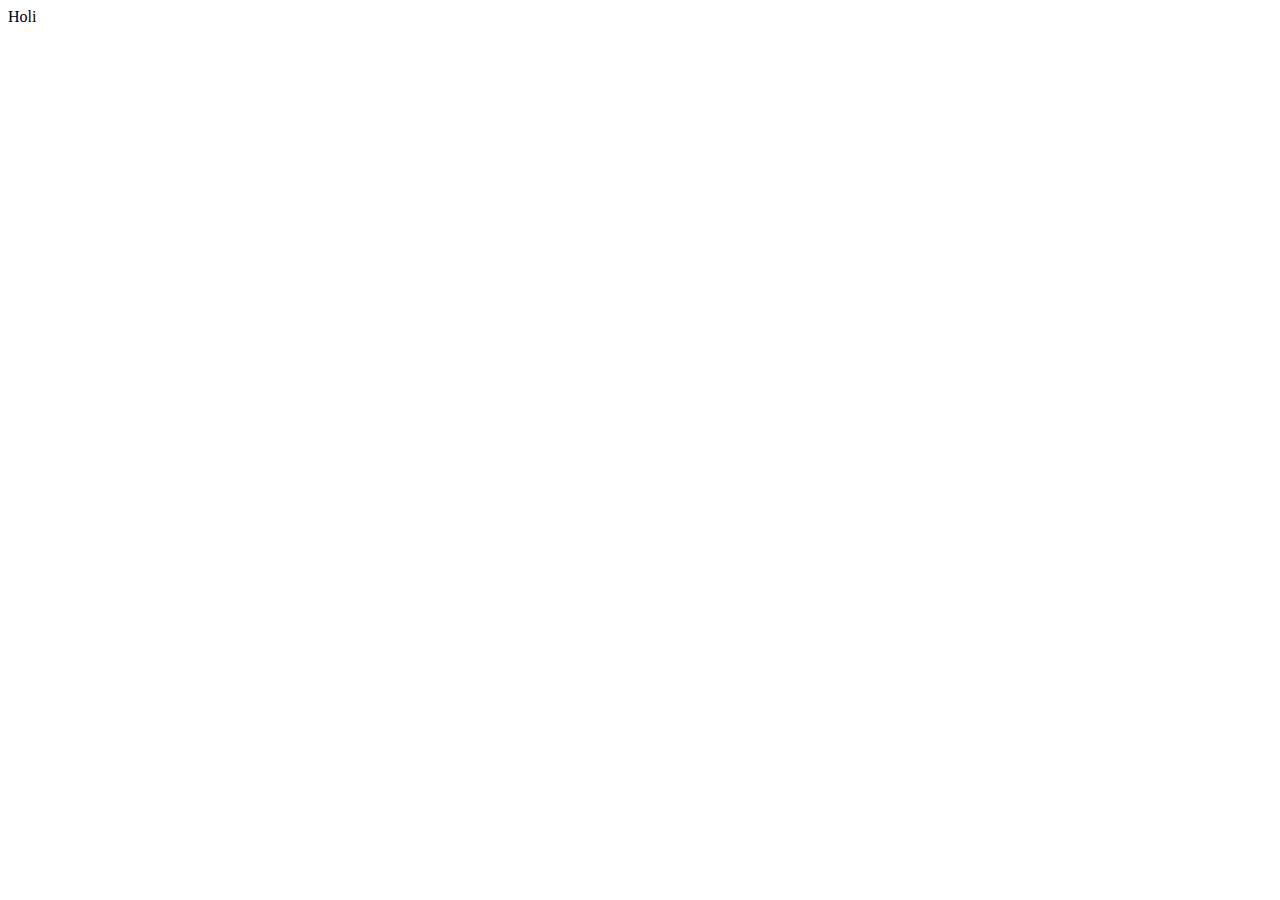
==== bodypix.html @ 20d40b28 "body pix added" ====
<html>
  <head>
    <!-- Load TensorFlow.js -->
    <script src="https://cdn.jsdelivr.net/npm/@tensorflow/tfjs@1.2"></script>
    <!-- Load BodyPix -->
    <script src="https://cdn.jsdelivr.net/npm/@tensorflow-models/body-pix@2.0"></script>
 </head>

  <body>
      Holi
    <!-- <img id='image' src='images/person.jpg' crossorigin='anonymous'/> -->
  </body>
  <!-- Place your code in the script tag below. You can also use an external .js file -->
  <script>
    const img = document.getElementById('image');

    async function loadAndPredict() {
      const net = await bodyPix.load(/** optional arguments, see below **/);
        console.log(net)
      /**
       * One of (see documentation below):
       *   - net.segmentPerson
       *   - net.segmentPersonParts
       *   - net.segmentMultiPerson
       *   - net.segmentMultiPersonParts
       * See documentation below for details on each method.
       */
      const segmentation = await net.segmentPerson(img);
      console.log(segmentation);
    }
    loadAndPredict();
  </script>
</html>
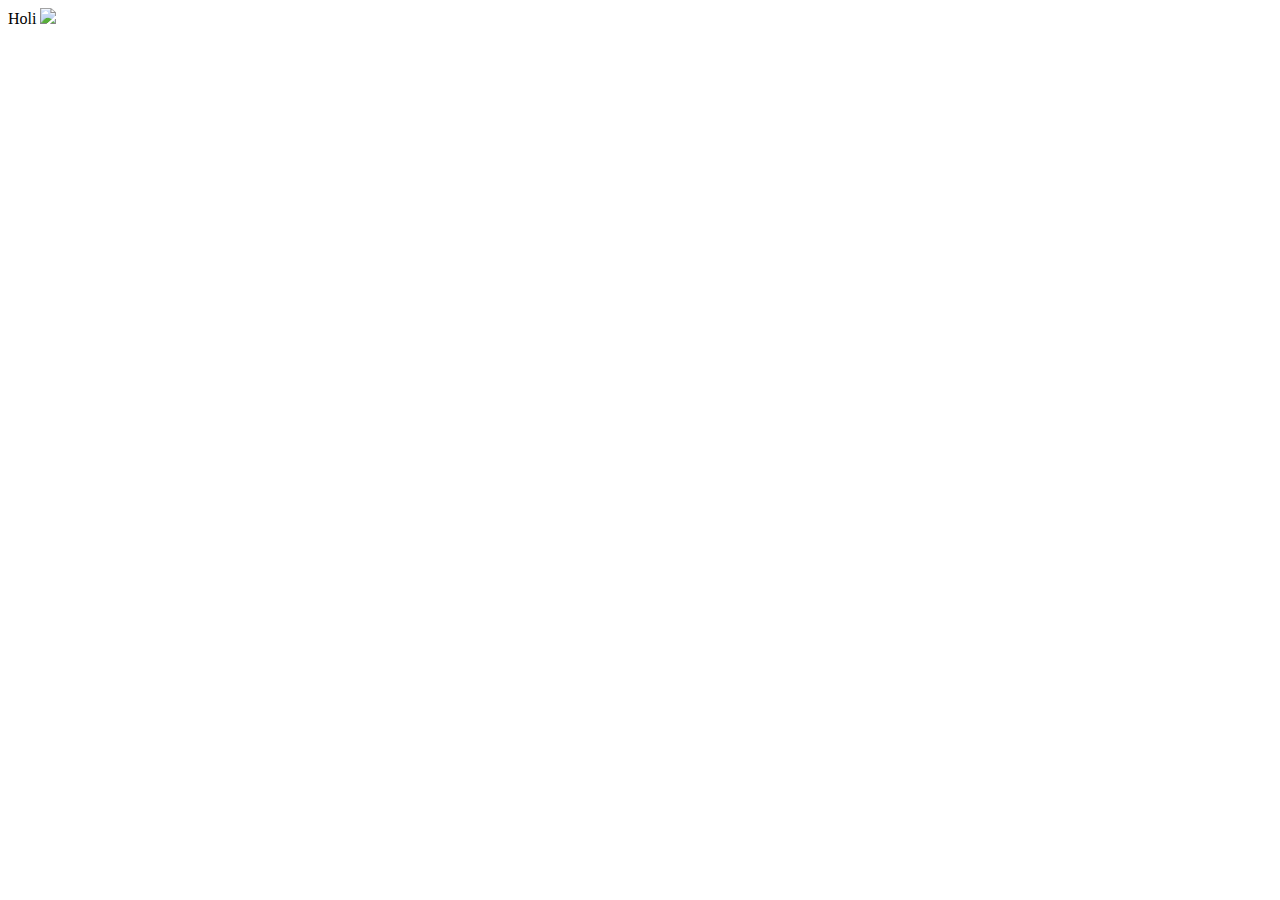
==== commit 25b53cd9: "uncomment image" ====
--- a/bodypix.html
+++ b/bodypix.html
@@ -1,33 +1,35 @@
 <html>
-  <head>
+
+<head>
     <!-- Load TensorFlow.js -->
     <script src="https://cdn.jsdelivr.net/npm/@tensorflow/tfjs@1.2"></script>
     <!-- Load BodyPix -->
     <script src="https://cdn.jsdelivr.net/npm/@tensorflow-models/body-pix@2.0"></script>
- </head>
+</head>
 
-  <body>
-      Holi
-    <!-- <img id='image' src='images/person.jpg' crossorigin='anonymous'/> -->
-  </body>
-  <!-- Place your code in the script tag below. You can also use an external .js file -->
-  <script>
+<body>
+    Holi
+    <img id='image' src='images/person.jpg' crossorigin='anonymous' />
+</body>
+<!-- Place your code in the script tag below. You can also use an external .js file -->
+<script>
     const img = document.getElementById('image');
 
     async function loadAndPredict() {
-      const net = await bodyPix.load(/** optional arguments, see below **/);
+        const net = await bodyPix.load(/** optional arguments, see below **/);
         console.log(net)
-      /**
-       * One of (see documentation below):
-       *   - net.segmentPerson
-       *   - net.segmentPersonParts
-       *   - net.segmentMultiPerson
-       *   - net.segmentMultiPersonParts
-       * See documentation below for details on each method.
-       */
-      const segmentation = await net.segmentPerson(img);
-      console.log(segmentation);
+        /**
+         * One of (see documentation below):
+         *   - net.segmentPerson
+         *   - net.segmentPersonParts
+         *   - net.segmentMultiPerson
+         *   - net.segmentMultiPersonParts
+         * See documentation below for details on each method.
+         */
+        const segmentation = await net.segmentPerson(img);
+        console.log(segmentation);
     }
     loadAndPredict();
-  </script>
-</html>+</script>
+
+</html>
